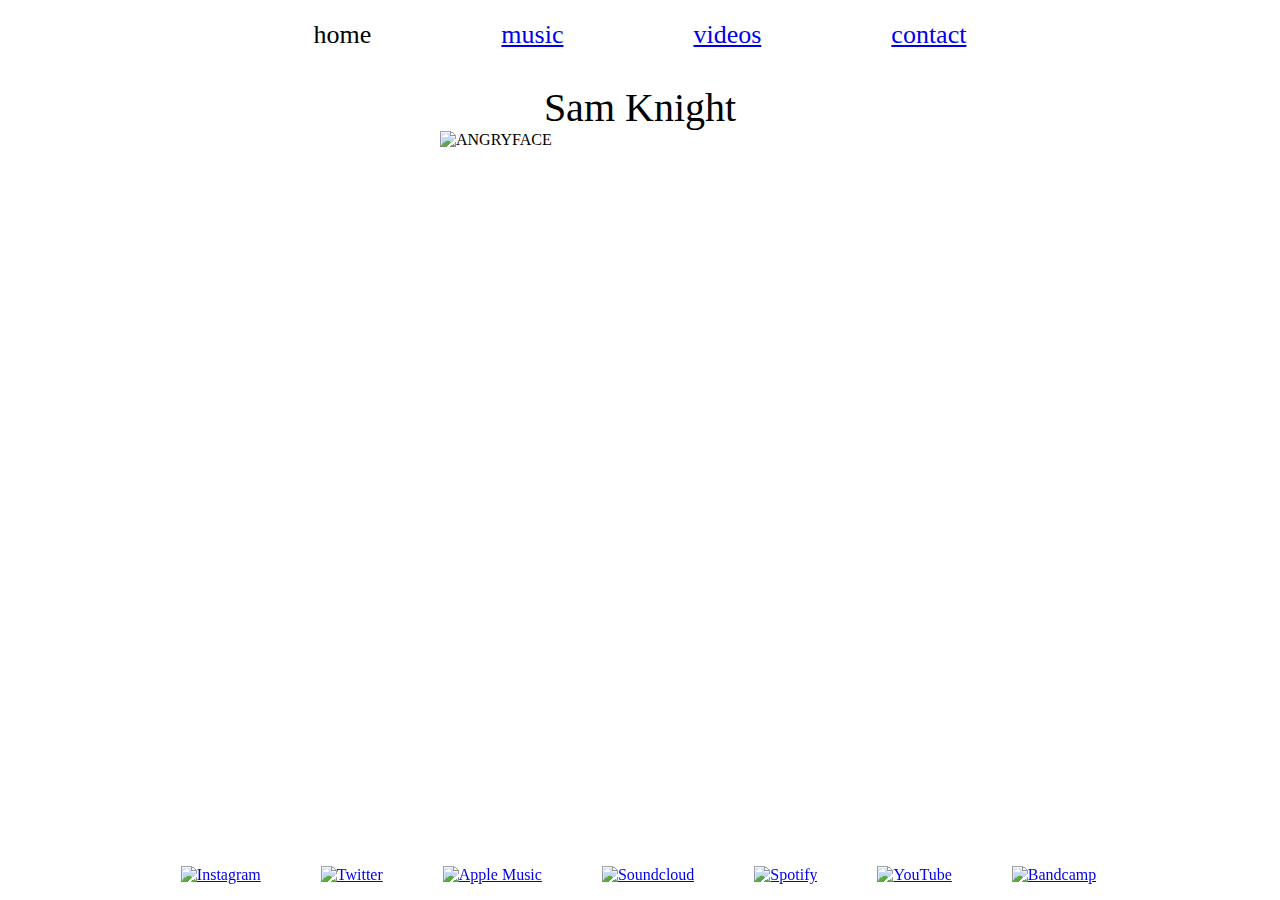
==== index.html @ 49244a03 "Initial Commit" ====
<!doctype html>
<html>
<head>
    <title>Home - Sam Knight</title>
    <link rel="stylesheet" href="Styles/main.css">
    <link rel="icon" href="Images/a-master-favicon.ico">
</head>
<body>
    <div>
        <button id="mutebtn"></button>
    </div>
    <div>
        <button id="playpausebtn"></button>
    </div>
    <header>
        <nav>  
            <ul>
                <li id="normal">home</li>
                <li><a href="music.html">music</a></li>
                <li><a href="videos.html">videos</a></li>
                <li><a href="contact.html">contact</a></li>
            </ul>
            &nbsp;&nbsp; 
                <h1>Sam Knight</h1>
        </nav>
    </header>
    <div class="container">
        <img src="Images/angryface.png" class="center" alt="ANGRYFACE">
    </div>

    <footer id="bottom-bar">
        <ul class="social links">
            <li>
                <a href="https://www.instagram.com/imsamknight/" target="_blank">
                    <img src="Icons/Instagram.png" alt="Instagram">
                </a>
            </li>
            <li>
                <a href="https://twitter.com/iamsamknight" target="_blank">
                    <img src="Icons/twitter.png" alt="Twitter">
                </a>
            </li>
            <li>
                <a href="https://music.apple.com/us/artist/sam-knight/1434909049" target="_blank">
                    <img src="Icons/apple music.png" alt="Apple Music">
                </a>

            </li>
            <li>
                <a href="https://soundcloud.com/imsamknight" target="_blank">
                    <img src="Icons/soundcloud.png" alt="Soundcloud">
                </a>

            </li>
            <li>
                <a href="https://open.spotify.com/artist/7AqjpKHz17X0PxVY6uFwD8" target="_blank">
                    <img src="Icons/spotify.png" alt="Spotify">
                </a>

            </li>
            <li>
                <a href="https://www.youtube.com/channel/UCcmbqBupwNI0wGhguivftpQ/videos" target="_blank">
                    <img src="Icons/youtube.png" alt="YouTube">
                </a>

            </li>
            <li>
                <a href="https://imsamknight.bandcamp.com/" target="_blank">
                    <img src="Icons/bandcamp.png" alt="Bandcamp">
                </a>
            </li>
        </ul>
    </footer>
    <script>
        var audio, seek_bar, playbtn, mutebtn;
        function initAudioPlayer(){
            audio = new Audio();
            audio.src = "audio/mainmenu.mp3";
            type="audio/mp3";
            audio.loop = true;
            mutebtn = document.getElementById("mutebtn");
            playbtn = document.getElementById("playpausebtn");

            playbtn.addEventListener("click", playPause)
            mutebtn.addEventListener("click", mute);
            function playPause(){
                if(audio.paused){
                    audio.play();
                    playbtn.style.background="url(Styles/Buttons/pause.png) no-repeat";
                }
                else{
                    audio.pause();
                    playbtn.style.background="url(Styles/Buttons/on.png) no-repeat";
                }
            }
            function mute(){
                if(audio.muted){
                    audio.muted = false;
                    mutebtn.style.background = "url(Styles/Buttons/play.png) no-repeat";
                } else{
                    audio.muted = true;
                    mutebtn.style.background = "url(Styles/Buttons/mute.png) no-repeat";
                }
            }
        }
        window.addEventListener("load", initAudioPlayer);
    
     </script>
</body>
</html>
---- Styles/main.css ----
body{
    margin: 0;
    font-family: extrude;
}
@font-face{
    font-family: 'extrude';
    src: url(Extrude-90aK.ttf);
    font-style: normal;
    font-weight: 100;
}
html { 
    background: url(background.gif) no-repeat center center fixed; 
    -webkit-background-size: cover;
    -moz-background-size: cover;
    -o-background-size: cover;
    background-size: cover;
    image-rendering: pixelated; 
    image-rendering: -moz-crisp-edges; 
    image-rendering: crisp-edges;
  }
header{

    margin: 0;
}
#normal{
    color: black !important;
}
header h1{
    font-weight: normal;
    clear: both;
    margin: auto;

    text-align: center;
    font-size: 40px;
}
nav ul{
    list-style-type: none;
    display: flex;
    flex-direction: row;
    align-items: center;
    justify-content: center;
    margin-left: 90px;
    margin-top: -70px;
}
nav ul li{
    margin-right: 130px;
    font-size: 26px;
}
nav ul li a:visited{
    text-decoration: none;
    color: blue;
}
nav ul li a:active{
    text-decoration: none;
    color: blue;
}
nav ul li a:hover{
    text-decoration: none;
    color: blue;
}
.col{
    float: left;
}
footer{
    clear: both;
}
.center{
 
    display: block;
    margin: auto;
    max-width: 30%;
    max-width: 400px;
    
    
}
#bottom-bar {
    bottom: 0;
    left: 0;
    position: fixed;
    right: 0;
    text-align: center;
    
}
.social{

    list-style-type: none;
    display: flex;
    flex-direction: row;
    align-items: center;
    justify-content: center;
    margin-left: -43px;
}
.social a{
    margin: 30px;
}
#mutebtn{
    background:url(Buttons/play.png) no-repeat;
    border: none;
    width: 46px;
    height: 32px;
    margin-left: 20px;
    margin-top: 10px;
    cursor: pointer;
    image-rendering: pixelated;
    image-rendering: -moz-crisp-edges;
    image-rendering: crisp-edges;
    outline: none;
}
#playpausebtn{
    background:url(Buttons/on.png) no-repeat;
    border: none;
    width: 46px;
    height: 32px;
    margin-left: 20px;
    margin-top: 10px;
    cursor: pointer;
    image-rendering: pixelated;
    image-rendering: -moz-crisp-edges;
    image-rendering: crisp-edges;
    outline: none;
}
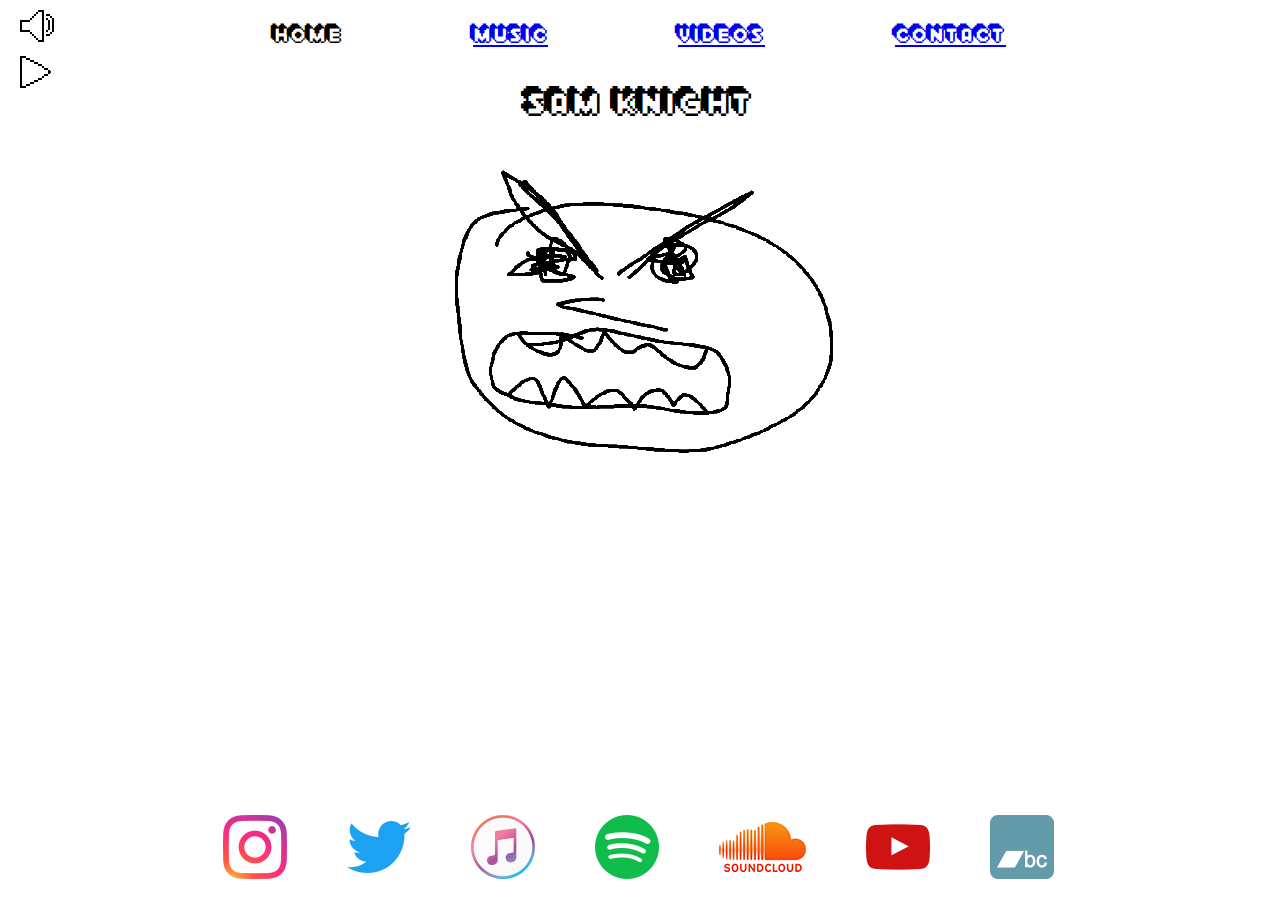
==== commit 6c4a3704: "added new modal's for projects" ====
--- a/index.html
+++ b/index.html
@@ -25,7 +25,7 @@
         </nav>
     </header>
     <div class="container">
-        <img src="Images/angryface.png" class="center" alt="ANGRYFACE">
+        <img src="Images/angryface.png" class="center" alt="ANGRYFACE" title="ANGRYFACE AHHHHHHH">
     </div>
 
     <footer id="bottom-bar">
@@ -44,25 +44,21 @@
                 <a href="https://music.apple.com/us/artist/sam-knight/1434909049" target="_blank">
                     <img src="Icons/apple music.png" alt="Apple Music">
                 </a>
-
+            </li>
+            <li>
+                <a href="https://open.spotify.com/artist/7AqjpKHz17X0PxVY6uFwD8" target="_blank">
+                    <img src="Icons/spotify.png" alt="Spotify">
+                </a>
             </li>
             <li>
                 <a href="https://soundcloud.com/imsamknight" target="_blank">
                     <img src="Icons/soundcloud.png" alt="Soundcloud">
                 </a>
-
-            </li>
-            <li>
-                <a href="https://open.spotify.com/artist/7AqjpKHz17X0PxVY6uFwD8" target="_blank">
-                    <img src="Icons/spotify.png" alt="Spotify">
-                </a>
-
             </li>
             <li>
                 <a href="https://www.youtube.com/channel/UCcmbqBupwNI0wGhguivftpQ/videos" target="_blank">
                     <img src="Icons/youtube.png" alt="YouTube">
                 </a>
-
             </li>
             <li>
                 <a href="https://imsamknight.bandcamp.com/" target="_blank">
